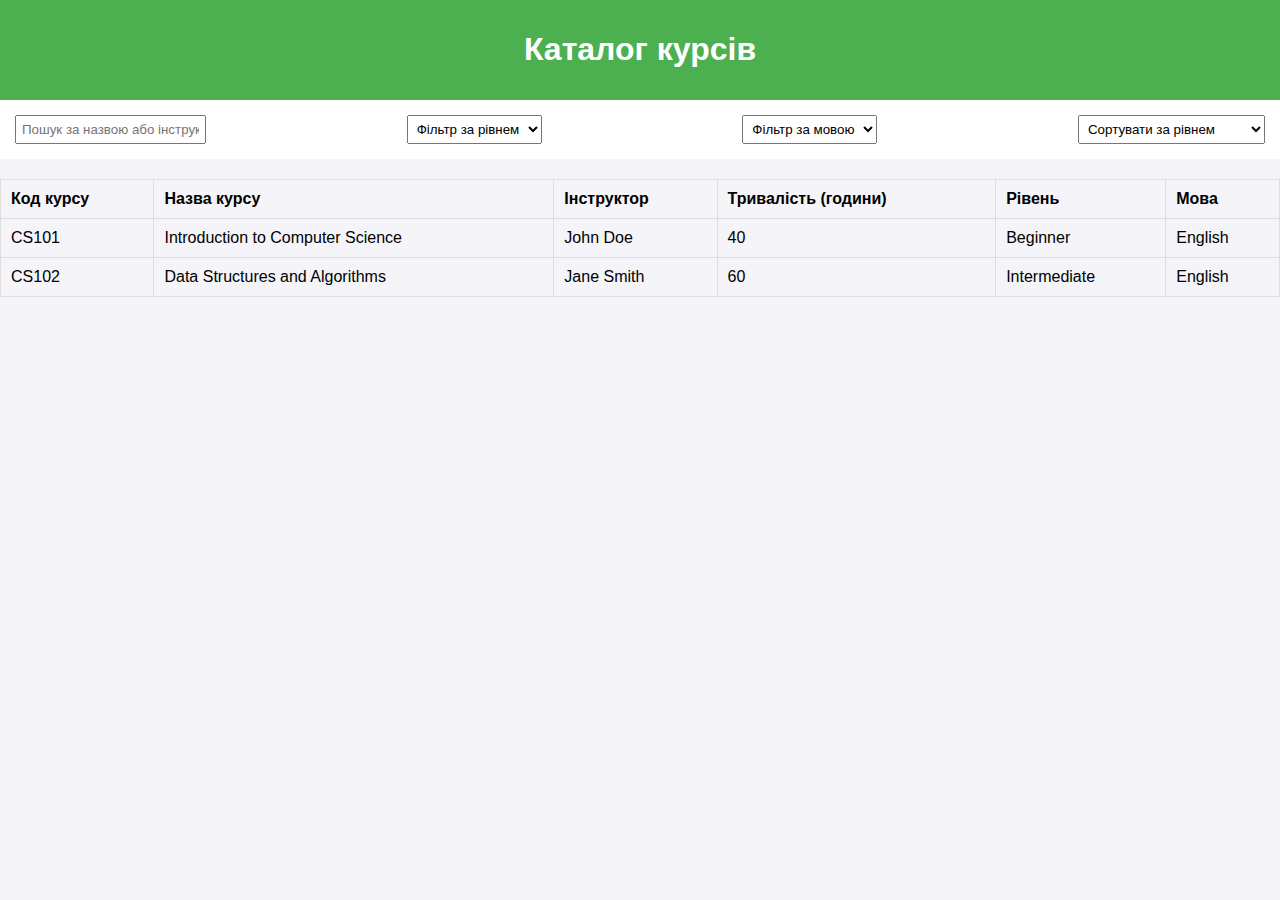
==== Kursova robota/index.html @ c3d22b08 "Add files via upload" ====
<!DOCTYPE html>
<html lang="uk">
<head>
  <meta charset="UTF-8">
  <meta name="viewport" content="width=device-width, initial-scale=1.0">
  <title>Каталог курсів</title>
  <link rel="stylesheet" href="styles.css">
</head>
<body>
  <header>
    <h1>Каталог курсів</h1>
  </header>

  <div class="filters">
    <input type="text" id="searchInput" placeholder="Пошук за назвою або інструктором..." oninput="filterCourses()">
    <select id="levelFilter" onchange="filterCourses()">
      <option value="">Фільтр за рівнем</option>
      <option value="Beginner">Початковий</option>
      <option value="Intermediate">Середній</option>
      <option value="Advanced">Високий</option>
    </select>
    <select id="languageFilter" onchange="filterCourses()">
      <option value="">Фільтр за мовою</option>
      <option value="English">Англійська</option>
      <option value="Ukrainian">Українська</option>
    </select>
    <select id="sortSelect" onchange="sortCourses()">
      <option value="level">Сортувати за рівнем</option>
      <option value="duration">Сортувати за тривалістю</option>
    </select>
  </div>

  <table id="coursesTable">
    <thead>
      <tr>
        <th>Код курсу</th>
        <th>Назва курсу</th>
        <th>Інструктор</th>
        <th>Тривалість (години)</th>
        <th>Рівень</th>
        <th>Мова</th>
      </tr>
    </thead>
    <tbody>
      <!-- Дані курсів будуть тут -->
    </tbody>
  </table>

  <div id="noResultsMessage" style="display: none;">Нічого не знайдено.</div>

  <div id="courseModal" class="modal" style="display: none;">
    <div class="modal-content">
      <span class="close" onclick="closeModal()">&times;</span>
      <h2 id="modalCourseName"></h2>
      <p id="modalCourseDescription"></p>
      <ul id="modalSyllabus"></ul>
    </div>
  </div>


  <script src="script.js"></script>
</body>
</html>
---- Kursova robota/styles.css ----
body {
  font-family: Arial, sans-serif;
  margin: 0;
  padding: 0;
  background-color: #f4f4f9;
}

header {
  background-color: #4CAF50;
  color: white;
  padding: 10px;
  text-align: center;
}

.filters {
  display: flex;
  justify-content: space-between;
  padding: 10px;
  background-color: #ffffff;
}

.filters input,
.filters select {
  padding: 5px;
  margin: 5px;
}

table {
  width: 100%;
  border-collapse: collapse;
  margin: 20px 0;
}

table th, table td {
  padding: 10px;
  text-align: left;
  border: 1px solid #ddd;
}

table tr:hover {
  background-color: #f1f1f1;
}

#noResultsMessage {
  text-align: center;
  font-size: 1.2em;
  color: red;
}

.modal {
  position: fixed;
  top: 0;
  left: 0;
  width: 100%;
  height: 100%;
  background-color: rgba(0, 0, 0, 0.5);
  display: none;
}

.modal-content {
  background-color: white;
  margin: 10% auto;
  padding: 20px;
  width: 50%;
  border-radius: 10px;
}

.close {
  color: #aaa;
  float: right;
  font-size: 28px;
  font-weight: bold;
}

.close:hover,
.close:focus {
  color: black;
  text-decoration: none;
  cursor: pointer;
}
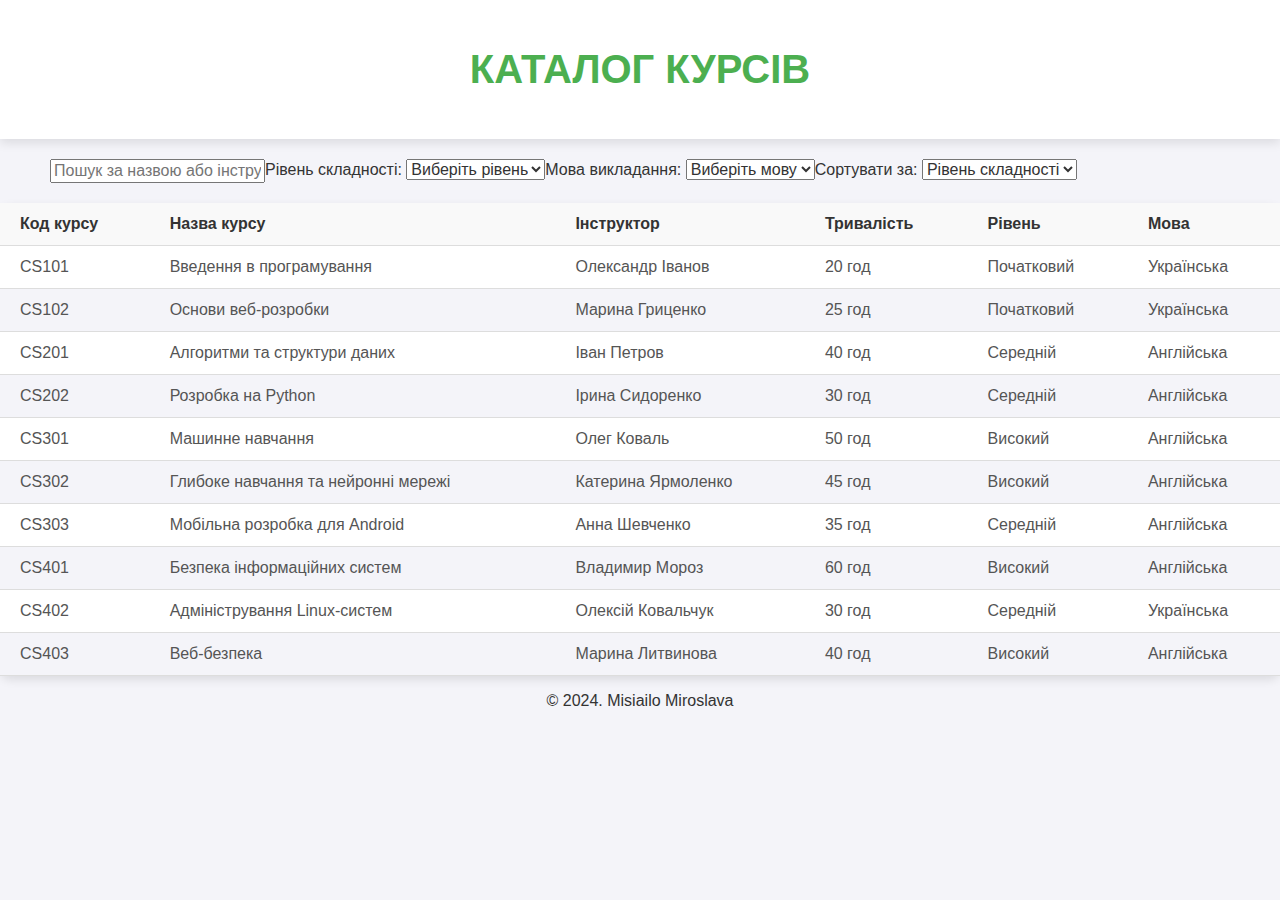
==== commit 2d84c1cc: "Add files via upload" ====
--- a/Kursova robota/index.html
+++ b/Kursova robota/index.html
@@ -1,63 +1,74 @@
 <!DOCTYPE html>
 <html lang="uk">
 <head>
-  <meta charset="UTF-8">
-  <meta name="viewport" content="width=device-width, initial-scale=1.0">
-  <title>Каталог курсів</title>
-  <link rel="stylesheet" href="styles.css">
+    <meta charset="UTF-8">
+    <meta name="viewport" content="width=device-width, initial-scale=1.0">
+    <title>Каталог курсів</title>
+    <link rel="stylesheet" href="styles.css">
 </head>
 <body>
-  <header>
-    <h1>Каталог курсів</h1>
-  </header>
+    <header>
+        <h1>КАТАЛОГ КУРСІВ</h1>
+    </header>
 
-  <div class="filters">
-    <input type="text" id="searchInput" placeholder="Пошук за назвою або інструктором..." oninput="filterCourses()">
-    <select id="levelFilter" onchange="filterCourses()">
-      <option value="">Фільтр за рівнем</option>
-      <option value="Beginner">Початковий</option>
-      <option value="Intermediate">Середній</option>
-      <option value="Advanced">Високий</option>
-    </select>
-    <select id="languageFilter" onchange="filterCourses()">
-      <option value="">Фільтр за мовою</option>
-      <option value="English">Англійська</option>
-      <option value="Ukrainian">Українська</option>
-    </select>
-    <select id="sortSelect" onchange="sortCourses()">
-      <option value="level">Сортувати за рівнем</option>
-      <option value="duration">Сортувати за тривалістю</option>
-    </select>
-  </div>
+    <div class="filters">
+        <input type="text" id="searchInput" placeholder="Пошук за назвою або інструктором" />
+        <div class="filter-group">
+            <label for="levelFilter">Рівень складності:</label>
+            <select id="levelFilter">
+                <option value="">Виберіть рівень</option>
+                <option value="Початковий">Початковий</option>
+                <option value="Середній">Середній</option>
+                <option value="Високий">Високий</option>
+            </select>
+        </div>
+        <div class="filter-group">
+            <label for="languageFilter">Мова викладання:</label>
+            <select id="languageFilter">
+                <option value="">Виберіть мову</option>
+                <option value="Українська">Українська</option>
+                <option value="Англійська">Англійська</option>
+            </select>
+        </div>
+        <div class="filter-group">
+            <label for="sortOrder">Сортувати за:</label>
+            <select id="sortOrder">
+                <option value="level">Рівень складності</option>
+                <option value="duration">Тривалість</option>
+            </select>
+        </div>
+    </div>
 
-  <table id="coursesTable">
-    <thead>
-      <tr>
-        <th>Код курсу</th>
-        <th>Назва курсу</th>
-        <th>Інструктор</th>
-        <th>Тривалість (години)</th>
-        <th>Рівень</th>
-        <th>Мова</th>
-      </tr>
-    </thead>
-    <tbody>
-      <!-- Дані курсів будуть тут -->
-    </tbody>
-  </table>
+    <table id="coursesTable">
+        <thead>
+            <tr>
+                <th>Код курсу</th>
+                <th>Назва курсу</th>
+                <th>Інструктор</th>
+                <th>Тривалість</th>
+                <th>Рівень</th>
+                <th>Мова</th>
+            </tr>
+        </thead>
+        <tbody>
 
-  <div id="noResultsMessage" style="display: none;">Нічого не знайдено.</div>
+        </tbody>
+    </table>
 
-  <div id="courseModal" class="modal" style="display: none;">
-    <div class="modal-content">
-      <span class="close" onclick="closeModal()">&times;</span>
-      <h2 id="modalCourseName"></h2>
-      <p id="modalCourseDescription"></p>
-      <ul id="modalSyllabus"></ul>
+    <div id="courseModal" class="modal">
+        <div class="modal-content">
+            <span id="closeModal" class="close">&times;</span>
+            <h2 id="courseName"></h2>
+            <p id="courseDescription"></p>
+            <h3>Тематика курсу:</h3>
+            <ul id="courseSyllabus"></ul>
+        </div>
     </div>
-  </div>
 
+    <footer>
+        <p>&copy; 2024. Misiailo Miroslava</p>
+    </footer>
 
-  <script src="script.js"></script>
+    <script src="script.js"></script>
 </body>
 </html>
--- a/Kursova robota/styles.css
+++ b/Kursova robota/styles.css
@@ -1,80 +1,225 @@
+/* Загальні стилі для тла та шрифтів */
 body {
-  font-family: Arial, sans-serif;
-  margin: 0;
-  padding: 0;
-  background-color: #f4f4f9;
-}
-
+    font-family: 'Arial', sans-serif;
+    background-color: #f4f4f9; /* Світлий фон */
+    color: #333; /* Темний текст для контрасту */
+    margin: 0;
+    padding: 0;
+}
+
+h1, h2, h3 {
+    color: #333;
+    font-weight: 600;
+}
+
+p {
+    text-align: center;
+}
+
+.filters {
+    display: flex;
+    margin-left: auto;
+    margin-right: auto;
+    text-align: center;
+    margin-top: 20px;
+    margin-bottom: 20px;
+    padding-left: 50px;
+
+}
+
+/* Шапка сторінки */
 header {
-  background-color: #4CAF50;
-  color: white;
-  padding: 10px;
-  text-align: center;
-}
-
-.filters {
-  display: flex;
-  justify-content: space-between;
-  padding: 10px;
-  background-color: #ffffff;
-}
-
-.filters input,
-.filters select {
-  padding: 5px;
-  margin: 5px;
-}
-
+    background-color: #ffffff;
+    padding: 20px;
+    text-align: center;
+    box-shadow: 0 4px 10px rgba(0, 0, 0, 0.1); /* Легка тінь */
+}
+
+header h1 {
+    font-size: 2.5rem;
+    color: #4caf50; /* Світло-зелений акцент */
+}
+
+/* Панель фільтрів - кожен елемент на новому рядку */
+#filters {
+    display: flex;
+    flex-direction: column; /* Вертикальне вирівнювання */
+    align-items: flex-start;
+    padding: 20px;
+    background-color: #ffffff;
+    box-shadow: 0 4px 10px rgba(0, 0, 0, 0.05);
+    border-radius: 10px; /* Округлені краї */
+    margin: 20px;
+}
+
+#filters input,
+#filters select,
+#filters button {
+    background-color: #ffffff;
+    color: #333;
+    border: 1px solid #ddd;
+    padding: 10px 15px;
+    border-radius: 25px; /* Округлені краї */
+    font-size: 1rem;
+    transition: all 0.3s ease; /* М'який перехід при наведенні */
+    width: 100%; /* Ширина 100% для елементів */
+    margin-bottom: 15px; /* Відступи між елементами */
+}
+
+/* Зміна кольору елементів при наведенні */
+#filters input:hover,
+#filters select:hover,
+#filters button:hover {
+    border-color: #4caf50; /* Підсвічування при наведенні */
+}
+
+/* Фокусні ефекти */
+#filters input:focus,
+#filters select:focus,
+#filters button:focus {
+    outline: none;
+    border-color: #4caf50; /* Підсвічування зеленим при фокусі */
+}
+
+/* Фільтри на мобільних пристроях */
+@media (max-width: 768px) {
+    #filters {
+        padding: 15px;
+    }
+
+    #filters input,
+    #filters select,
+    #filters button {
+        margin-bottom: 10px; /* Менші відступи для мобільних */
+    }
+}
+
+/* Стилі для таблиці курсів */
 table {
-  width: 100%;
-  border-collapse: collapse;
-  margin: 20px 0;
-}
-
-table th, table td {
-  padding: 10px;
-  text-align: left;
-  border: 1px solid #ddd;
+    width: 100%;
+    margin: 0 auto;
+    border-collapse: collapse;
+    background-color: #ffffff; /* Білий фон для таблиці */
+    border-radius: 10px;
+    box-shadow: 0 4px 10px rgba(0, 0, 0, 0.1);
+}
+
+table th,
+table td {
+    padding: 12px 20px;
+    text-align: left;
+    border-bottom: 1px solid #ddd;
+}
+
+table th {
+    background-color: #f9f9f9;
+    color: #333;
+    font-weight: 600;
+}
+
+table tr:nth-child(even) {
+    background-color: #f4f4f9; /* Світліший фон для парних рядків */
 }
 
 table tr:hover {
-  background-color: #f1f1f1;
-}
-
-#noResultsMessage {
-  text-align: center;
-  font-size: 1.2em;
-  color: red;
-}
-
-.modal {
-  position: fixed;
-  top: 0;
-  left: 0;
-  width: 100%;
-  height: 100%;
-  background-color: rgba(0, 0, 0, 0.5);
-  display: none;
-}
-
-.modal-content {
-  background-color: white;
-  margin: 10% auto;
-  padding: 20px;
-  width: 50%;
-  border-radius: 10px;
-}
-
-.close {
-  color: #aaa;
-  float: right;
-  font-size: 28px;
-  font-weight: bold;
-}
-
-.close:hover,
-.close:focus {
-  color: black;
-  text-decoration: none;
-  cursor: pointer;
-}
+    background-color: #e7f4e6; /* Легке підсвічування при наведенні */
+    cursor: pointer;
+}
+
+table tr td {
+    color: #555;
+}
+
+/* Стили для спливаючого вікна (tooltip) */
+.syllabus-tooltip {
+    position: absolute;
+    background-color: rgba(0, 0, 0, 0.7);
+    color: #fff;
+    padding: 8px 12px;
+    border-radius: 5px;
+    box-shadow: 0 4px 8px rgba(0, 0, 0, 0.2);
+    z-index: 100;
+    font-size: 0.9rem;
+}
+
+/* Модальне вікно */
+#courseModal {
+    display: none;
+    position: fixed;
+    top: 0;
+    left: 0;
+    width: 100%;
+    height: 100%;
+    background-color: rgba(0, 0, 0, 0.5);
+    justify-content: center;
+    align-items: center;
+    padding: 20px;
+    z-index: 200;
+}
+
+#courseModal .modal-content {
+    background-color: #ffffff;
+    padding: 30px;
+    border-radius: 10px;
+    width: 80%;
+    max-width: 800px;
+    box-shadow: 0 4px 10px rgba(0, 0, 0, 0.1);
+}
+
+#courseModal h2 {
+    color: #4caf50;
+}
+
+#courseModal p {
+    color: #333;
+}
+
+#closeModal {
+    background-color: #4caf50;
+    color: white;
+    padding: 10px 20px;
+    border: none;
+    border-radius: 25px;
+    cursor: pointer;
+    margin-top: 20px;
+    transition: background-color 0.3s ease;
+}
+
+#closeModal:hover {
+    background-color: #388e3c;
+}
+
+/* Адаптивність для мобільних пристроїв */
+@media (max-width: 768px) {
+    header h1 {
+        font-size: 2rem;
+    }
+
+    table th, table td {
+        padding: 10px;
+    }
+
+    table tr td {
+        font-size: 0.9rem;
+    }
+
+    #courseModal .modal-content {
+        padding: 20px;
+    }
+
+    #courseModal h2 {
+        font-size: 1.5rem;
+    }
+}
+
+/* Загальний стилізований вигляд */
+input[type="text"], select, button {
+    font-size: 1rem;
+    color: #333;
+}
+
+/* Прокрутка модального вікна */
+#courseModal .modal-content {
+    max-height: 80vh;
+    overflow-y: auto;
+}
